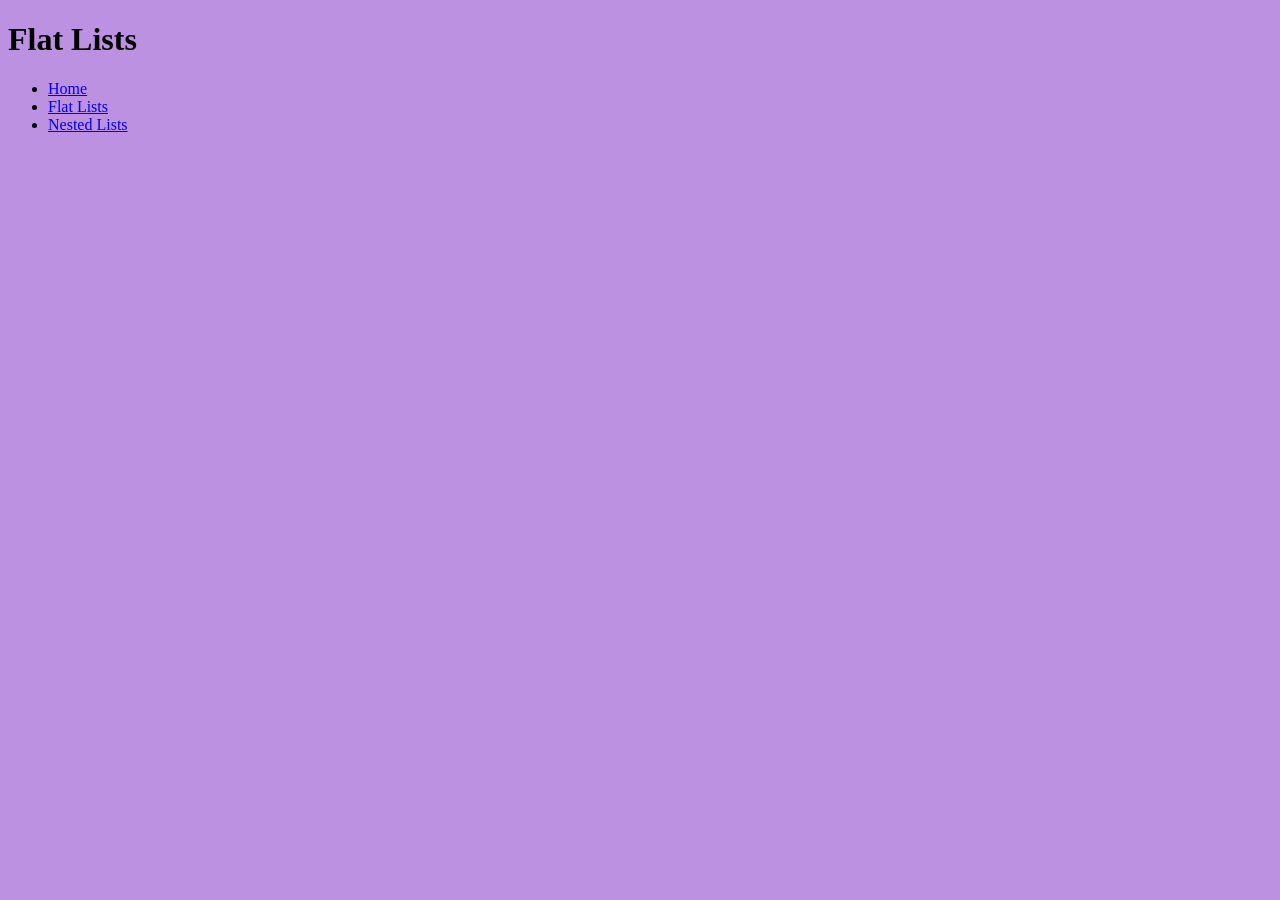
==== flat-list.html @ 79f52f9a "stubs out the pages" ====
<!DOCTYPE html>
<html lang="en">

<head>
    <meta charset="utf-8">
    <link rel="stylesheet" href="styles.css">
    <title>Lists</title>
</head>

<body>
    <h1>Flat Lists</h1>

    <ul>
        <li>
            <a href="index.html">Home</a>
        </li>
        <li>
            <a href="flat-list.html"> Flat Lists</a>
        </li>
        <li>
            <a href="nested-list.html">Nested Lists</a>
        </li>
    </ul>

</body>

</html>
---- styles.css ----
html {
    background-color: rgb(188, 145, 226);
}
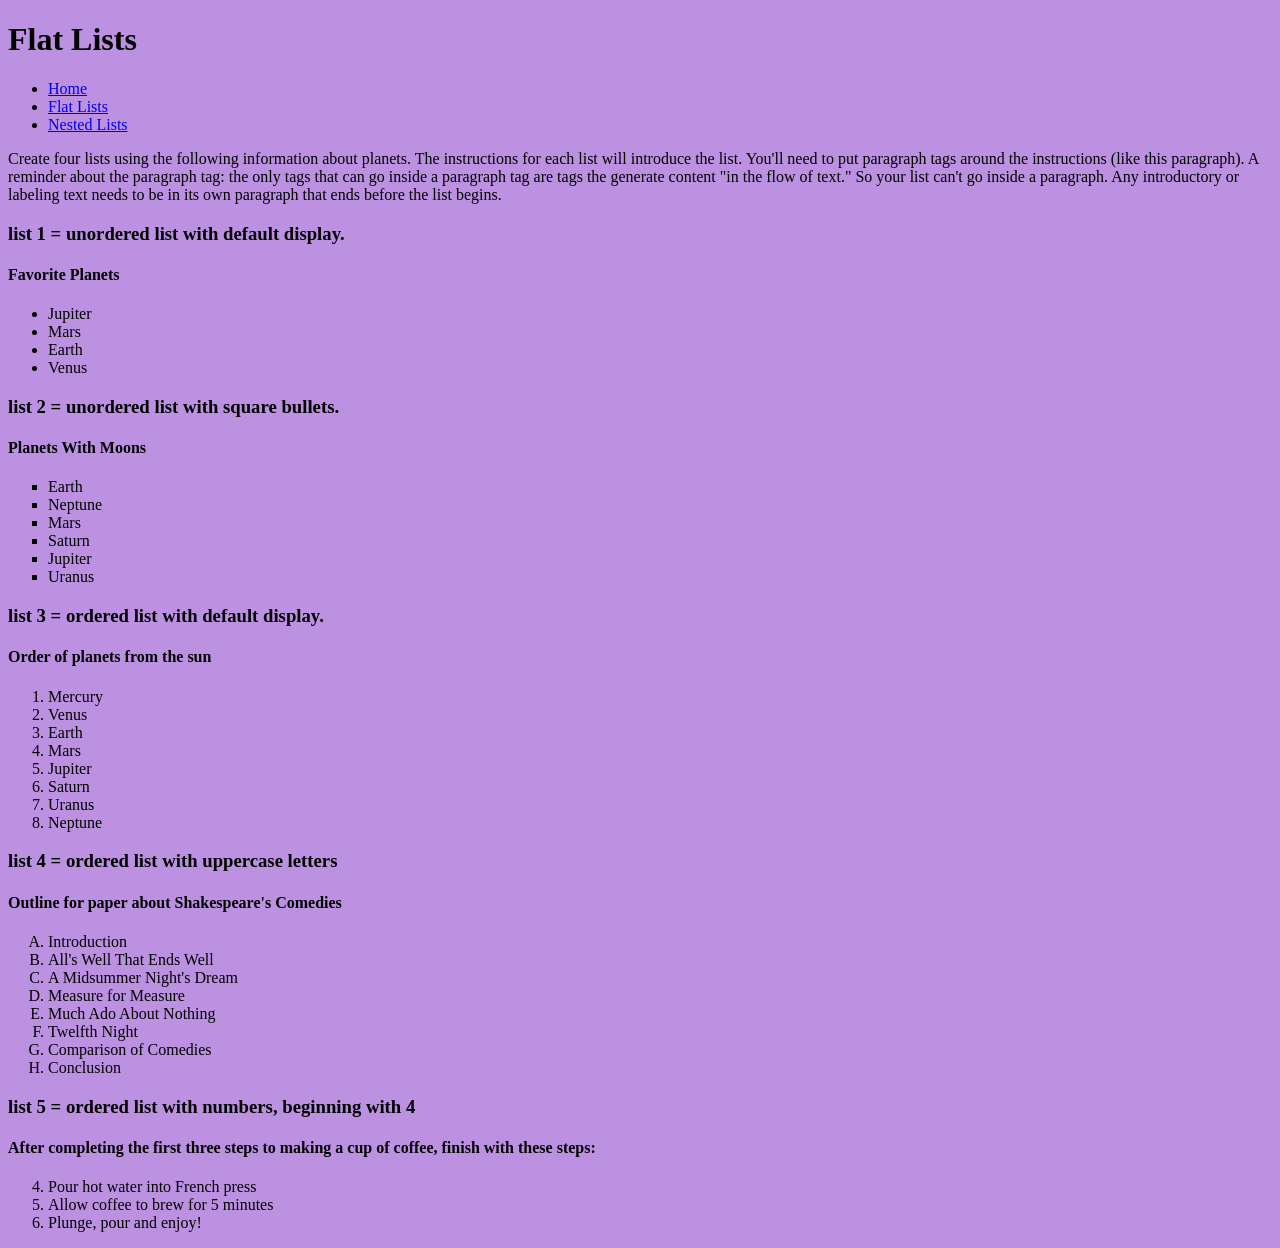
==== commit bb6aaea6: "flat list practice" ====
--- a/flat-list.html
+++ b/flat-list.html
@@ -22,6 +22,79 @@
         </li>
     </ul>
 
+    <p>
+        Create four lists using the following information about planets. 
+        The instructions for each list will introduce the list. You'll need to put paragraph 
+        tags around the instructions (like this paragraph). A reminder about the paragraph tag: 
+        the only tags that can go inside a paragraph tag are tags the generate content "in the flow of text." 
+        So your list can't go inside a paragraph. Any introductory or labeling text needs to be in its own paragraph 
+        that ends before the list begins.
+    </p>
+
+    <h3><b>list 1</b> = unordered list with default display.</h3>
+
+    <h4>Favorite Planets</h4>
+
+    <ul>
+        <li>Jupiter</li>
+        <li>Mars</li>
+        <li>Earth</li>
+        <li>Venus</li>
+    </ul>
+
+    <h3><b>list 2</b> = unordered list with square bullets.</h3>
+    
+    <h4>Planets With Moons</h4>
+
+    <ul class="square-list">
+        <li>Earth</li>
+        <li>Neptune</li>
+        <li>Mars</li>
+        <li>Saturn</li>
+        <li>Jupiter</li>
+        <li>Uranus</li>
+    </ul>
+
+    <h3>list 3 = ordered list with default display.</h3>
+
+    <h4>Order of planets from the sun</h4>
+
+    <ol>
+        <li>Mercury</li>
+        <li>Venus</li>
+        <li>Earth</li>
+        <li>Mars</li>
+        <li>Jupiter</li>
+        <li>Saturn</li>
+        <li>Uranus</li>
+        <li>Neptune</li>
+    </ol>
+
+    <h3><b>list 4</b> = ordered list with uppercase letters</h3>    
+    
+    <h4>Outline for paper about Shakespeare's Comedies</h4>
+
+    <ol class="lettered">
+        <li>Introduction</li>
+        <li>All's Well That Ends Well</li>
+        <li>A Midsummer Night's Dream</li>
+        <li>Measure for Measure</li>
+        <li>Much Ado About Nothing</li>
+        <li>Twelfth Night</li>
+        <li>Comparison of Comedies</li>
+        <li>Conclusion</li>
+    </ol>
+
+    <h3>list 5 = ordered list with numbers, beginning with 4</h3>
+
+    <h4>After completing the first three steps to making a cup of coffee, finish with these steps:</h4>
+
+    <ol start="4">
+        <li>Pour hot water into French press</li>
+        <li>Allow coffee to brew for 5 minutes</li>
+        <li>Plunge, pour and enjoy!</li>
+    </ol>
+
 </body>
 
 </html>
--- a/styles.css
+++ b/styles.css
@@ -1,3 +1,12 @@
 html {
     background-color: rgb(188, 145, 226);
-}+}
+
+.square-list {
+    list-style-type: square;
+}
+
+.lettered {
+    list-style-type: upper-alpha;
+}
+
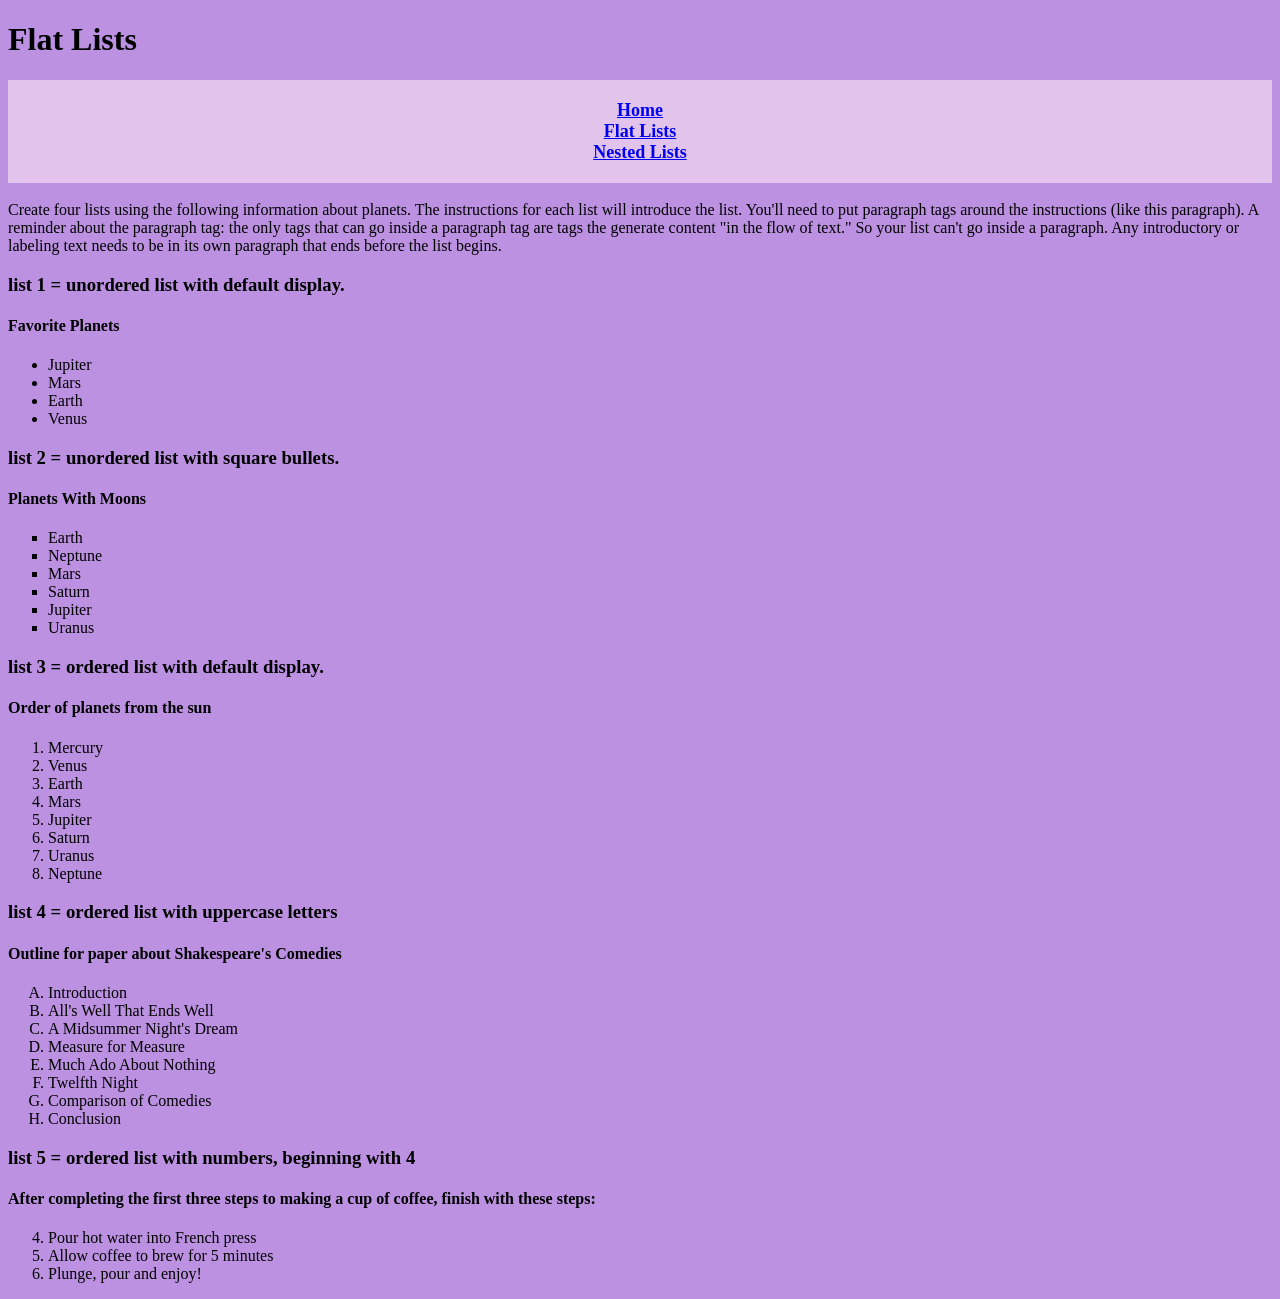
==== commit 9ea71edb: "added styles" ====
--- a/flat-list.html
+++ b/flat-list.html
@@ -10,7 +10,7 @@
 <body>
     <h1>Flat Lists</h1>
 
-    <ul>
+    <ul class="nav">
         <li>
             <a href="index.html">Home</a>
         </li>
--- a/styles.css
+++ b/styles.css
@@ -10,3 +10,11 @@
     list-style-type: upper-alpha;
 }
 
+.nav {
+    list-style-type: none;
+    text-align: center;
+    font-size: large;
+    font-weight: bold;
+    background-color: rgb(226, 195, 236);
+    padding: 20px;
+}
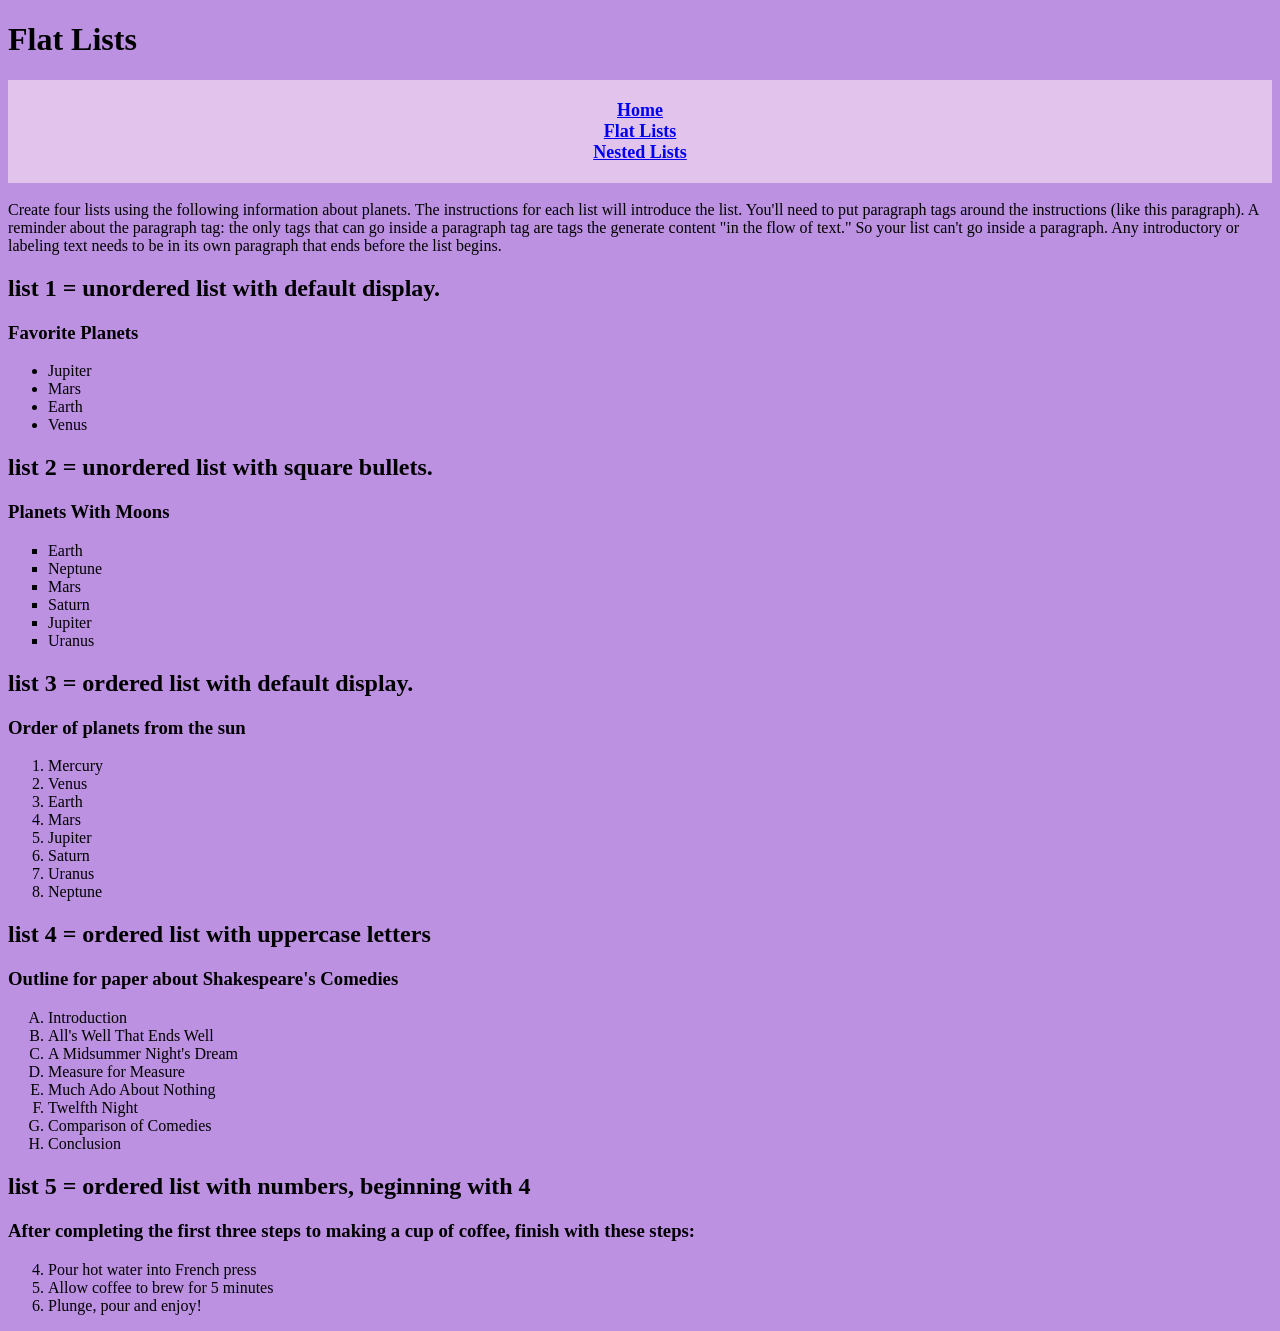
==== commit 82733423: "fixed issues" ====
--- a/flat-list.html
+++ b/flat-list.html
@@ -31,9 +31,9 @@
         that ends before the list begins.
     </p>
 
-    <h3><b>list 1</b> = unordered list with default display.</h3>
+    <h2><b>list 1</b> = unordered list with default display.</h2>
 
-    <h4>Favorite Planets</h4>
+    <h3>Favorite Planets</h3>
 
     <ul>
         <li>Jupiter</li>
@@ -42,9 +42,9 @@
         <li>Venus</li>
     </ul>
 
-    <h3><b>list 2</b> = unordered list with square bullets.</h3>
+    <h2><b>list 2</b> = unordered list with square bullets.</h2>
     
-    <h4>Planets With Moons</h4>
+    <h3>Planets With Moons</h3>
 
     <ul class="square-list">
         <li>Earth</li>
@@ -55,9 +55,9 @@
         <li>Uranus</li>
     </ul>
 
-    <h3>list 3 = ordered list with default display.</h3>
+    <h2>list 3 = ordered list with default display.</h2>
 
-    <h4>Order of planets from the sun</h4>
+    <h3>Order of planets from the sun</h3>
 
     <ol>
         <li>Mercury</li>
@@ -70,9 +70,9 @@
         <li>Neptune</li>
     </ol>
 
-    <h3><b>list 4</b> = ordered list with uppercase letters</h3>    
+    <h2><b>list 4</b> = ordered list with uppercase letters</h2>    
     
-    <h4>Outline for paper about Shakespeare's Comedies</h4>
+    <h3>Outline for paper about Shakespeare's Comedies</h3>
 
     <ol class="lettered">
         <li>Introduction</li>
@@ -85,9 +85,9 @@
         <li>Conclusion</li>
     </ol>
 
-    <h3>list 5 = ordered list with numbers, beginning with 4</h3>
+    <h2>list 5 = ordered list with numbers, beginning with 4</h2>
 
-    <h4>After completing the first three steps to making a cup of coffee, finish with these steps:</h4>
+    <h3>After completing the first three steps to making a cup of coffee, finish with these steps:</h3>
 
     <ol start="4">
         <li>Pour hot water into French press</li>
